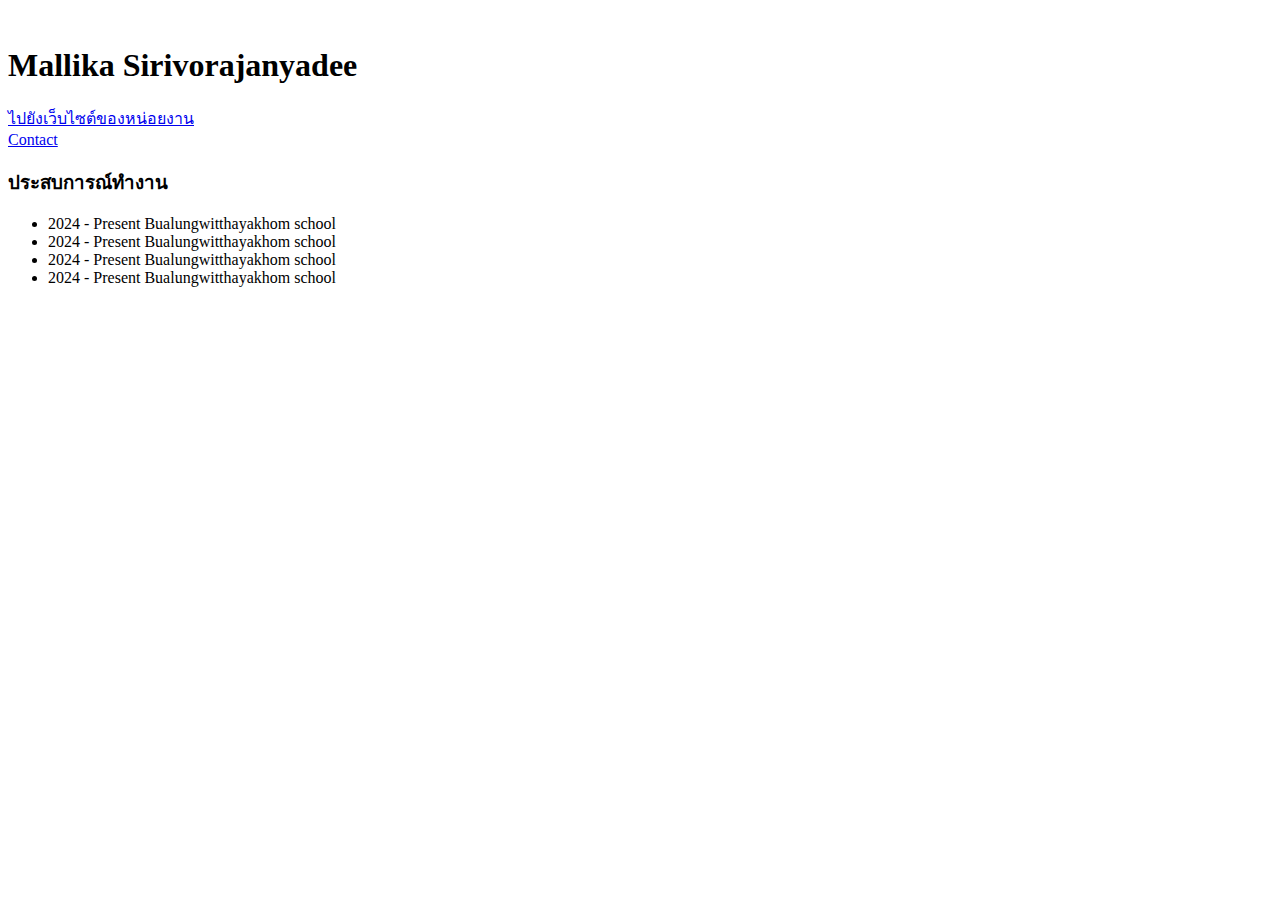
==== index.html @ 73b41d0d "สร้าง Personal Page แรกของการเรียนรู้" ====
<!DOCTYPE html>
<html lang="en">

<head>
    <meta charset="UTF-8">
    <meta name="viewport" content="width=device-width, initial-scale=1.0">
    <title>ครูลูกแก้ว</title>
</head>
<body>
    <img src="D:\kaew\Fullstack-dev-26-04-67\FullstackDevelopment 2024\7C7108BC-7DD5-4329-BAC7-EF59702071F4.jpg" alt="" style="width: 10%; height: auto;">
    <h1>Mallika Sirivorajanyadee</h1>
    <a href = "http://bual.ac.th"> ไปยังเว็บไซต์ของหน่อยงาน</a>
    <br><a href = "contact.html"> Contact</a> 

<h3>ประสบการณ์ทำงาน</h3>
<ul>
    <li>2024 - Present Bualungwitthayakhom school</li>
    <li>2024 - Present Bualungwitthayakhom school</li>
    <li>2024 - Present Bualungwitthayakhom school</li>
    <li>2024 - Present Bualungwitthayakhom school</li>
    
</ul>

</body>


</html>
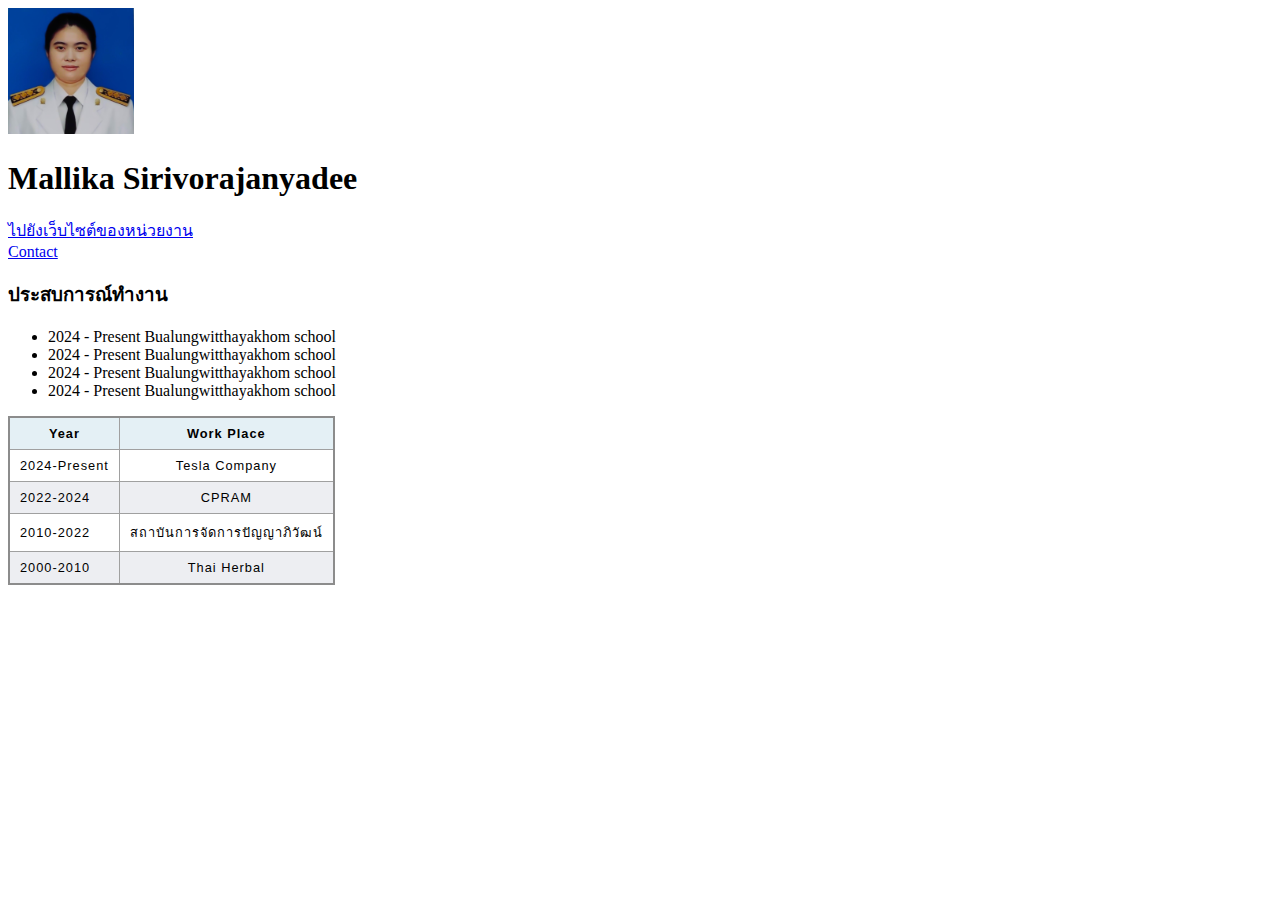
==== commit ba45bcd0: "Add files via upload" ====
--- a/index.html
+++ b/index.html
@@ -5,11 +5,12 @@
     <meta charset="UTF-8">
     <meta name="viewport" content="width=device-width, initial-scale=1.0">
     <title>ครูลูกแก้ว</title>
+    <link rel="stylesheet" href="styles.css">
 </head>
 <body>
-    <img src="D:\kaew\Fullstack-dev-26-04-67\FullstackDevelopment 2024\7C7108BC-7DD5-4329-BAC7-EF59702071F4.jpg" alt="" style="width: 10%; height: auto;">
+    <img src="7C7108BC-7DD5-4329-BAC7-EF59702071F4.jpg" alt="" style="width: 10%; height: auto;">
     <h1>Mallika Sirivorajanyadee</h1>
-    <a href = "http://bual.ac.th"> ไปยังเว็บไซต์ของหน่อยงาน</a>
+    <a href = "http://bual.ac.th"> ไปยังเว็บไซต์ของหน่วยงาน</a>
     <br><a href = "contact.html"> Contact</a> 
 
 <h3>ประสบการณ์ทำงาน</h3>
@@ -21,6 +22,37 @@
     
 </ul>
 
+ <!-- ทำให้ list นำเสนอออกมาเป็น table -->
+ <table>
+    <thead>
+        <tr>
+            <th>
+            Year
+            </th>
+             <th>
+            Work Place
+            </th>
+        </tr>
+    </thead>
+    
+    <tr>
+        <td>2024-Present</td>
+        <td>Tesla Company</td>
+    </tr>
+    <tr>
+        <td>2022-2024</td>
+        <td>CPRAM</td>
+    </tr>
+    <tr>
+        <td>2010-2022</td>
+        <td>สถาบันการจัดการปัญญาภิวัฒน์</td>
+    </tr>
+    <tr>
+        <td>2000-2010</td>
+        <td>Thai Herbal</td>
+    </tr>
+</table>
+
 </body>
 
 
--- a/styles.css
+++ b/styles.css
@@ -0,0 +1,40 @@
+table {
+    border-collapse: collapse;
+    border: 2px solid rgb(140 140 140);
+    font-family: sans-serif;
+    font-size: 0.8rem;
+    letter-spacing: 1px;
+  }
+  
+  caption {
+    caption-side: bottom;
+    padding: 10px;
+    font-weight: bold;
+  }
+  
+  thead,
+  tfoot {
+    background-color: rgb(228 240 245);
+  }
+  
+  th,
+  td {
+    border: 1px solid rgb(160 160 160);
+    padding: 8px 10px;
+  }
+  
+  td:last-of-type {
+    text-align: center;
+  }
+  
+  tbody > tr:nth-of-type(even) {
+    background-color: rgb(237 238 242);
+  }
+  
+  tfoot th {
+    text-align: right;
+  }
+  
+  tfoot td {
+    font-weight: bold;
+  }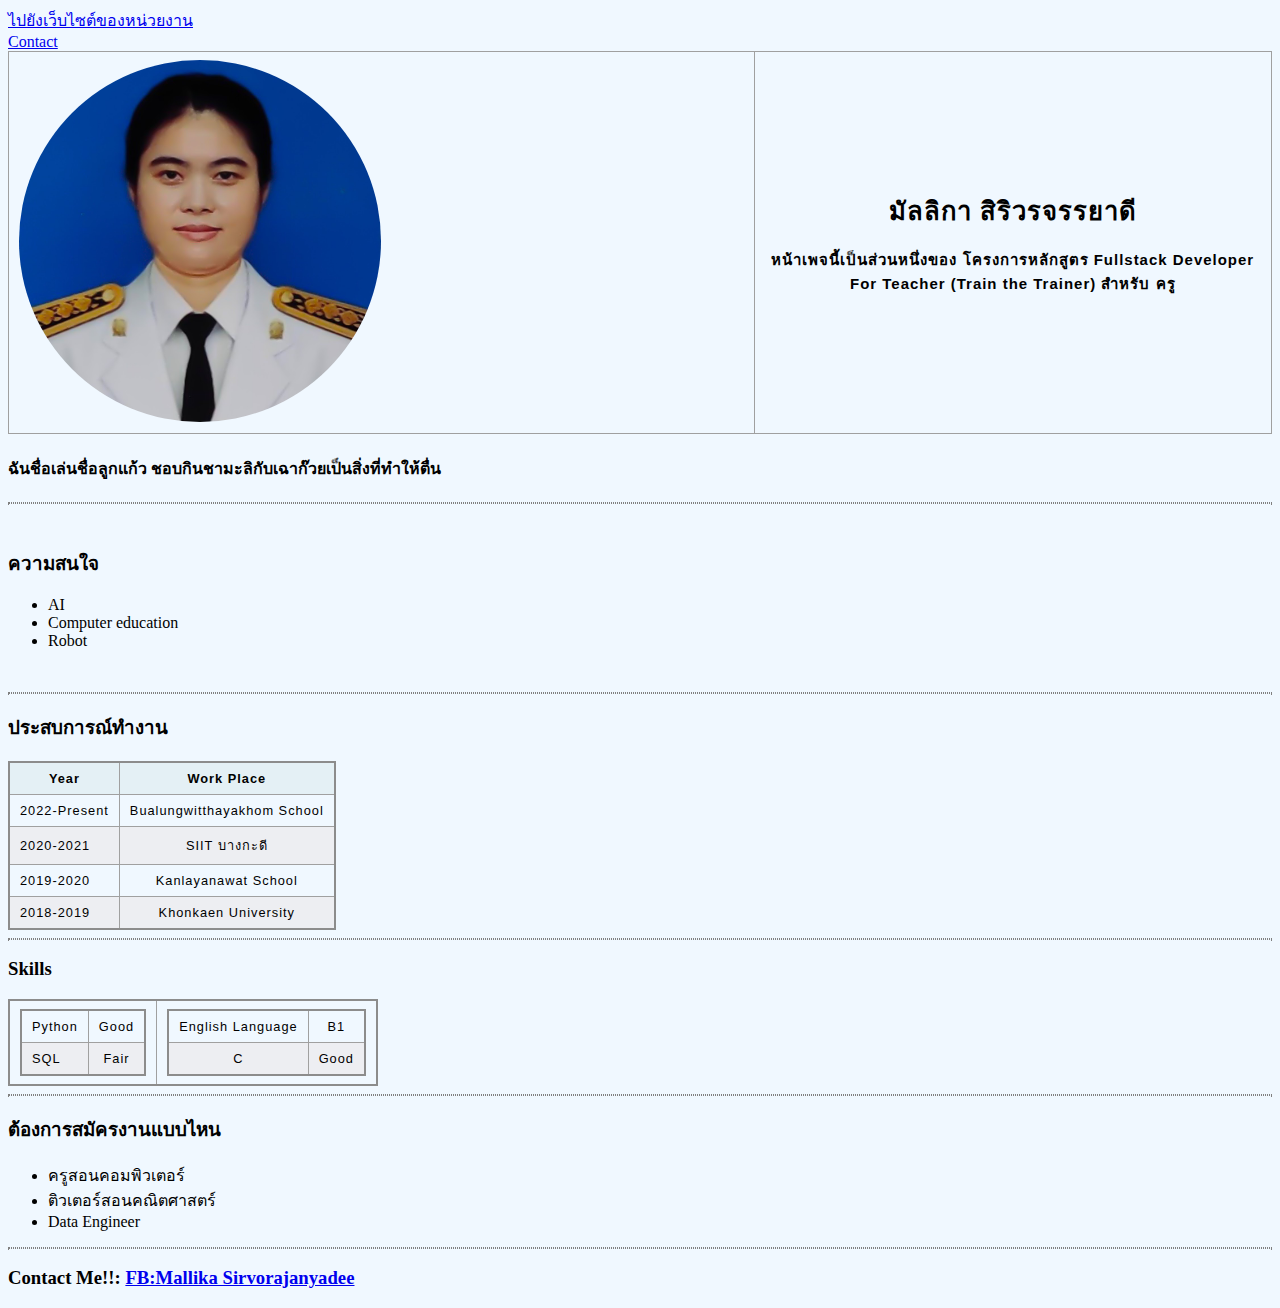
==== commit 5eb900fd: "ส่งการบ้าน" ====
--- a/index.html
+++ b/index.html
@@ -7,22 +7,40 @@
     <title>ครูลูกแก้ว</title>
     <link rel="stylesheet" href="styles.css">
 </head>
-<body>
-    <img src="7C7108BC-7DD5-4329-BAC7-EF59702071F4.jpg" alt="" style="width: 10%; height: auto;">
-    <h1>Mallika Sirivorajanyadee</h1>
+<body style="background-color: aliceblue;">
+    
+    
     <a href = "http://bual.ac.th"> ไปยังเว็บไซต์ของหน่วยงาน</a>
     <br><a href = "contact.html"> Contact</a> 
-
+    
+    <table style="border-style: none; border: 0;border-color: rgb(255, 255, 255);" >
+        <tr>
+            <td>
+                <img src="7C7108BC-7DD5-4329-BAC7-EF59702071F4.jpg" alt="" style="width: 50%; height: auto;">
+            </td>
+            <td>
+                <h1>มัลลิกา  สิริวรจรรยาดี</h1>
+                <h3>หน้าเพจนี้เป็นส่วนหนึ่งของ โครงการหลักสูตร Fullstack Developer For Teacher (Train the Trainer) สำหรับ ครู </h3>
+            </td>
+        </tr>
+    </table>
+    <h4>ฉันชื่อเล่นชื่อลูกแก้ว  ชอบกินชามะลิกับเฉาก๊วยเป็นสิ่งที่ทำให้ตื่น</h4>
+    <hr style="border-style: dotted;">
+    <br>
+    <h3>ความสนใจ</h3>
+    <ul>
+        <li>
+            AI
+        </li>
+        <li>
+            Computer education
+        </li>
+        <li>
+            Robot
+        </li>
+    </ul>
+<br><hr style="border-style: dotted;">
 <h3>ประสบการณ์ทำงาน</h3>
-<ul>
-    <li>2024 - Present Bualungwitthayakhom school</li>
-    <li>2024 - Present Bualungwitthayakhom school</li>
-    <li>2024 - Present Bualungwitthayakhom school</li>
-    <li>2024 - Present Bualungwitthayakhom school</li>
-    
-</ul>
-
- <!-- ทำให้ list นำเสนอออกมาเป็น table -->
  <table>
     <thead>
         <tr>
@@ -36,23 +54,70 @@
     </thead>
     
     <tr>
-        <td>2024-Present</td>
-        <td>Tesla Company</td>
+        <td>2022-Present</td>
+        <td>Bualungwitthayakhom School</td>
     </tr>
     <tr>
-        <td>2022-2024</td>
-        <td>CPRAM</td>
+        <td>2020-2021</td>
+        <td>SIIT บางกะดี</td>
     </tr>
     <tr>
-        <td>2010-2022</td>
-        <td>สถาบันการจัดการปัญญาภิวัฒน์</td>
+        <td>2019-2020</td>
+        <td>Kanlayanawat School</td>
     </tr>
     <tr>
-        <td>2000-2010</td>
-        <td>Thai Herbal</td>
+        <td>2018-2019</td>
+        <td>Khonkaen University</td>
     </tr>
 </table>
+<hr style="border-style: dotted;">
+<h3>Skills</h3>
+ <table>
+   <tr>
+    <td>
 
+    <table>
+    <tr>
+        <td>Python</td>
+        <td>Good</td>
+    </tr>
+    <tr>
+        <td>SQL</td>
+        <td>Fair</td>
+    </tr>
+
+</table>
+</td>
+<td>
+<table>
+    <tr>
+        <td>English Language</td>
+        <td>B1</td>
+    </tr>
+    <tr>
+        <td>C</td>
+        <td>Good</td>
+    </tr>
+</table>
+</td>
+
+</tr>
+</table>
+<hr style="border-style: dotted;">
+<h3>ต้องการสมัครงานแบบไหน</h3>
+<ul>
+    <li>
+        ครูสอนคอมพิวเตอร์
+    </li>
+    <li>
+        ติวเตอร์สอนคณิตศาสตร์
+    </li>
+    <li>
+        Data Engineer
+    </li>
+</ul>
+<hr style="border-style: dotted;">
+<h3>Contact Me!!: <a href = "https://www.facebook.com/lookkaew.m"> FB:Mallika Sirvorajanyadee</a> </h3>
 </body>
 
 
--- a/styles.css
+++ b/styles.css
@@ -37,4 +37,8 @@
   
   tfoot td {
     font-weight: bold;
+  }
+
+  img {
+    border-radius: 50%;
   }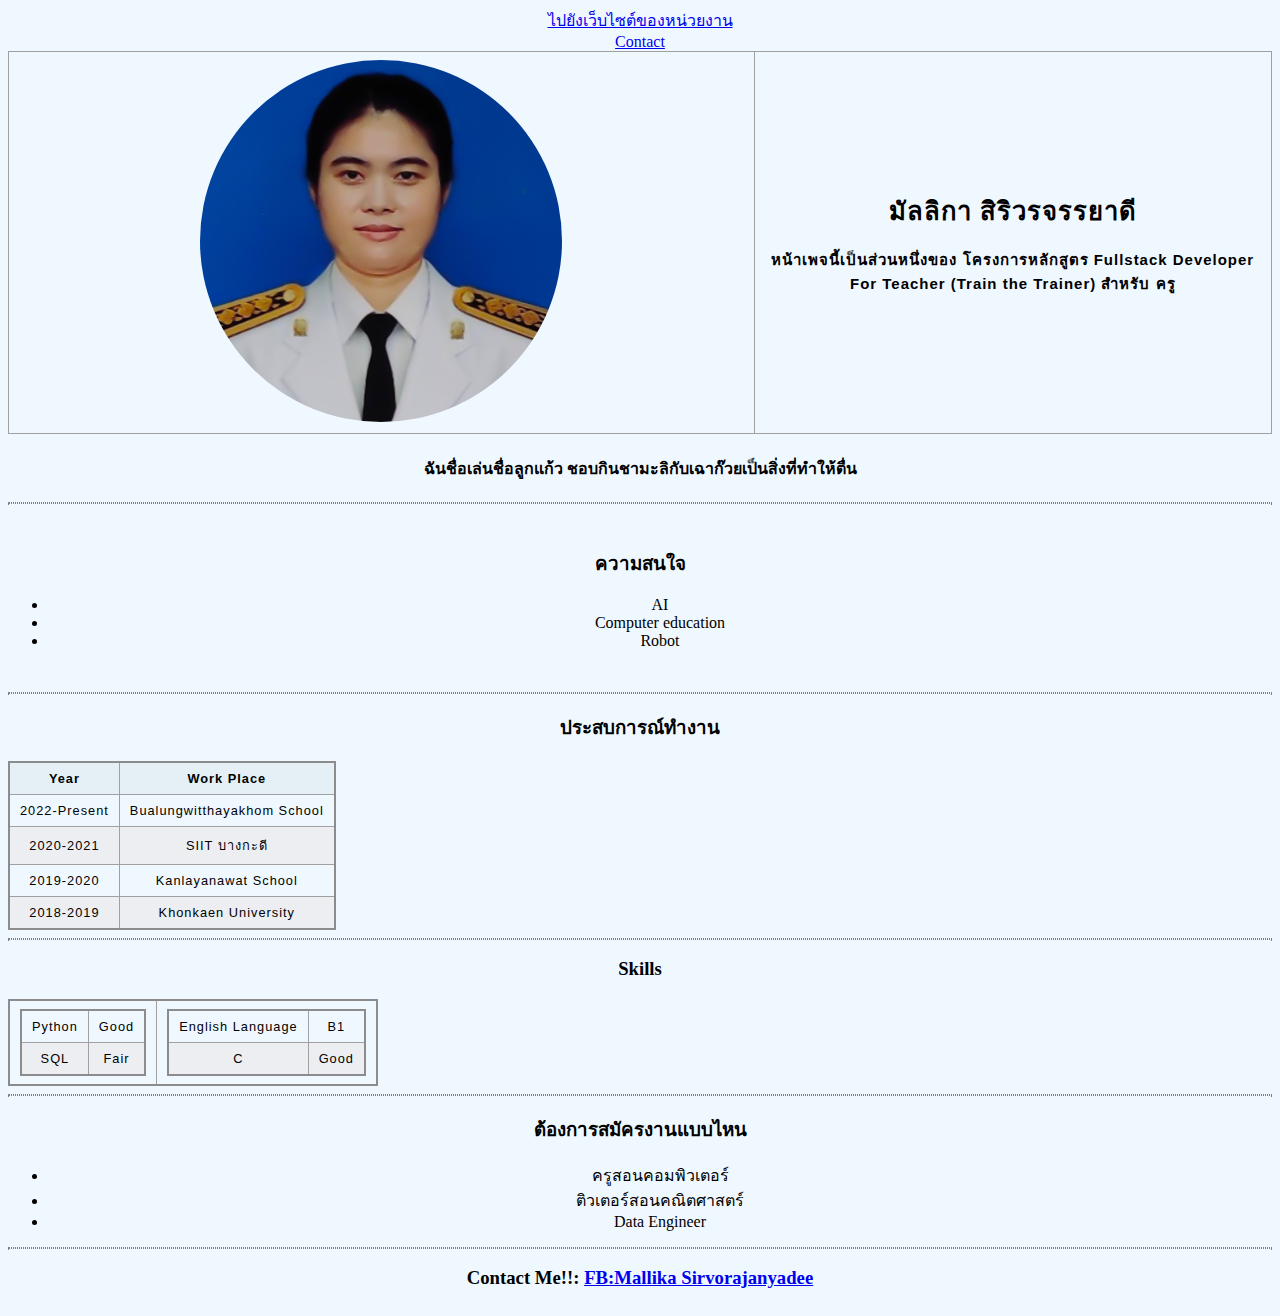
==== commit 5fa69bf9: "Add files via upload" ====
--- a/index.html
+++ b/index.html
@@ -7,7 +7,7 @@
     <title>ครูลูกแก้ว</title>
     <link rel="stylesheet" href="styles.css">
 </head>
-<body style="background-color: aliceblue;">
+<body style="background-color: aliceblue; align-content: center;" align="center">
     
     
     <a href = "http://bual.ac.th"> ไปยังเว็บไซต์ของหน่วยงาน</a>
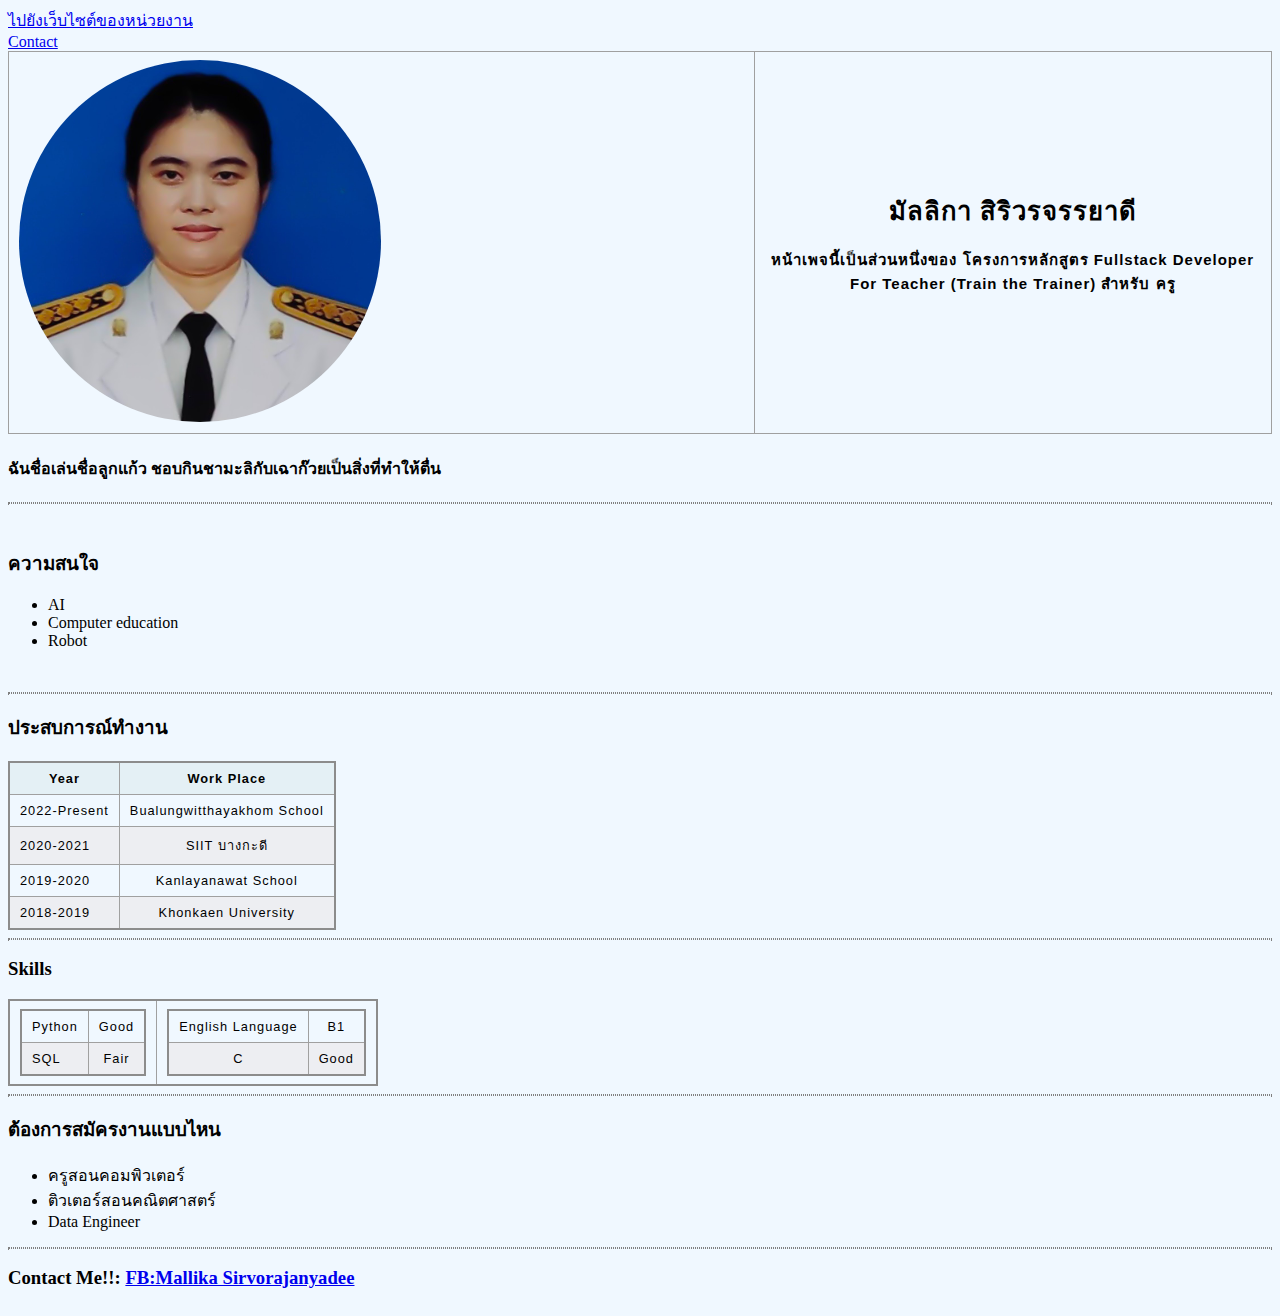
==== commit f57b8ce2: "Add files via upload" ====
--- a/index.html
+++ b/index.html
@@ -7,13 +7,13 @@
     <title>ครูลูกแก้ว</title>
     <link rel="stylesheet" href="styles.css">
 </head>
-<body style="background-color: aliceblue; align-content: center;" align="center">
+<body style="background-color: aliceblue; align-content: center;" >
     
     
     <a href = "http://bual.ac.th"> ไปยังเว็บไซต์ของหน่วยงาน</a>
     <br><a href = "contact.html"> Contact</a> 
     
-    <table style="border-style: none; border: 0;border-color: rgb(255, 255, 255);" >
+    <table style="border-style: none; border: 0px;border-color: rgb(255, 255, 255); align-content: center;" >
         <tr>
             <td>
                 <img src="7C7108BC-7DD5-4329-BAC7-EF59702071F4.jpg" alt="" style="width: 50%; height: auto;">
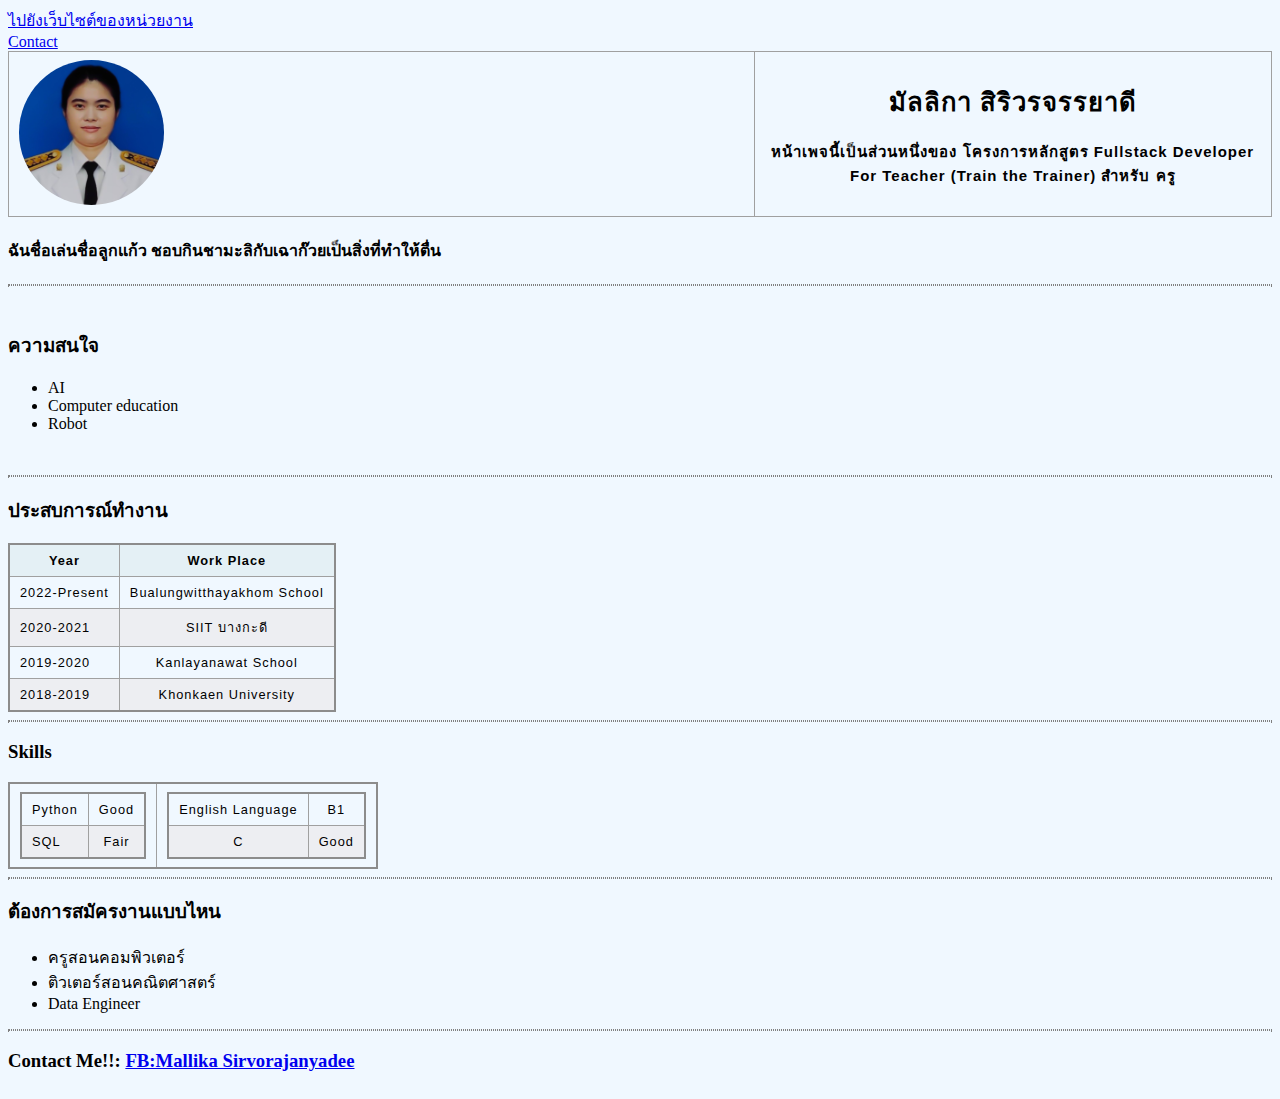
==== commit 903b62ad: "Add files via upload" ====
--- a/index.html
+++ b/index.html
@@ -16,7 +16,7 @@
     <table style="border-style: none; border: 0px;border-color: rgb(255, 255, 255); align-content: center;" >
         <tr>
             <td>
-                <img src="7C7108BC-7DD5-4329-BAC7-EF59702071F4.jpg" alt="" style="width: 50%; height: auto;">
+                <img src="7C7108BC-7DD5-4329-BAC7-EF59702071F4.jpg" alt="" style="width: 20%; height: auto;">
             </td>
             <td>
                 <h1>มัลลิกา  สิริวรจรรยาดี</h1>
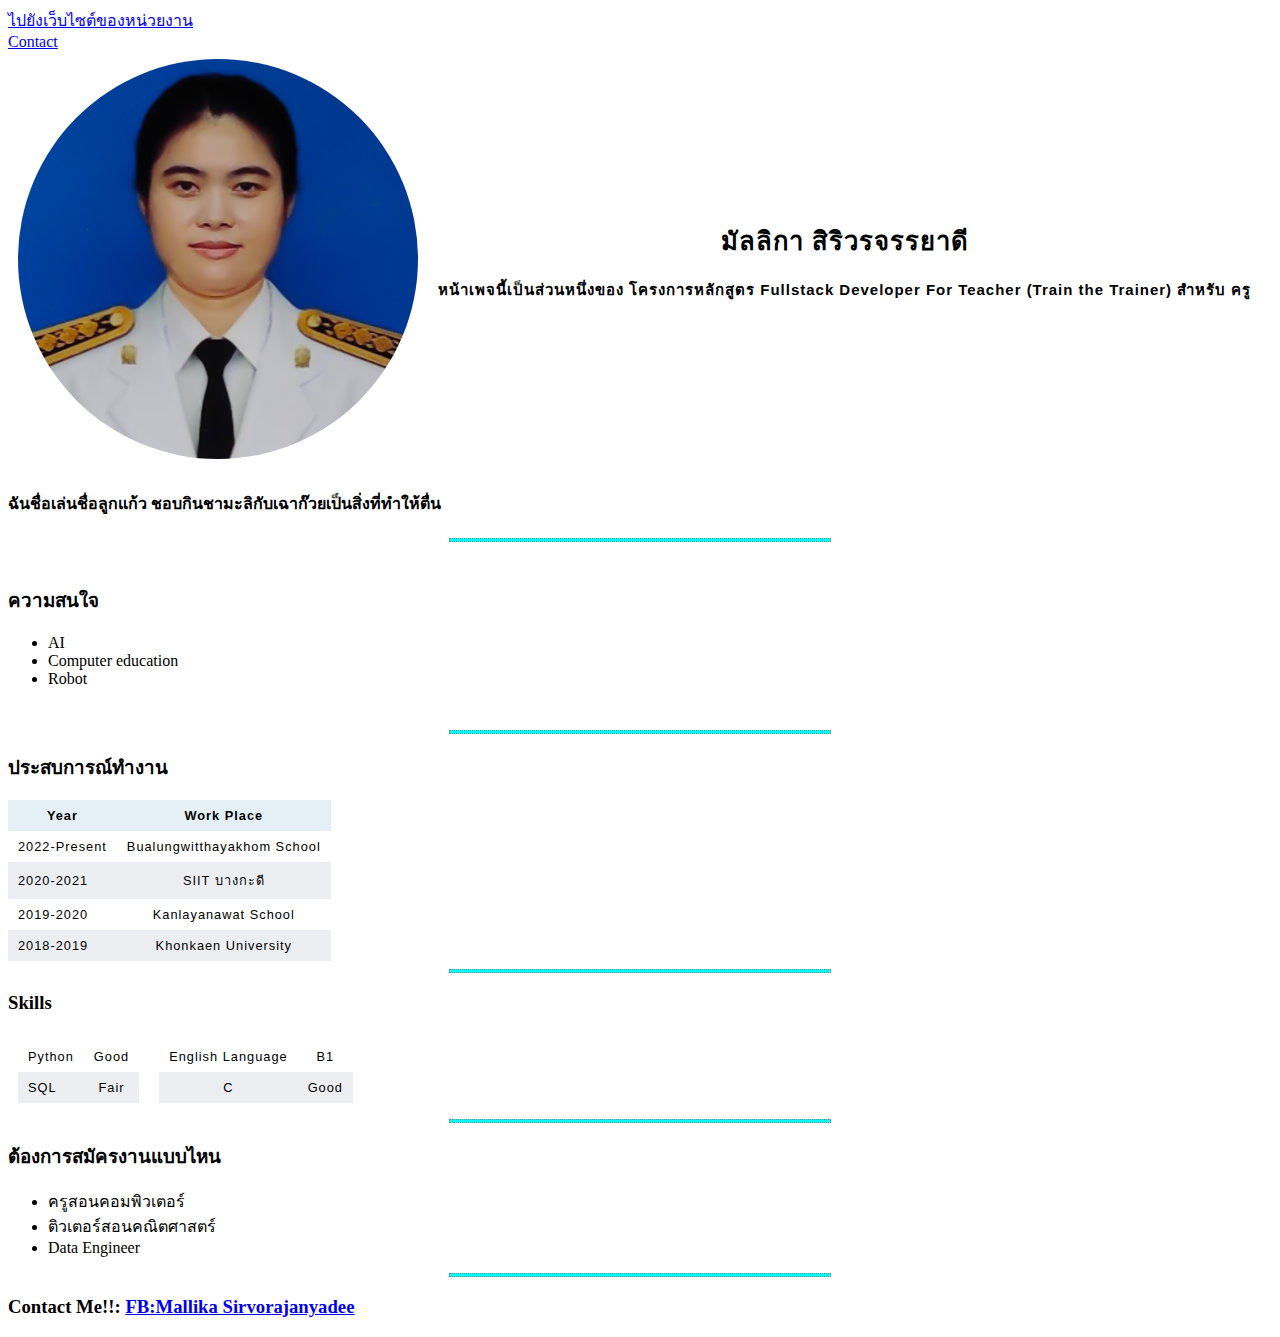
==== commit 81a1dc94: "Add files via upload" ====
--- a/index.html
+++ b/index.html
@@ -7,16 +7,16 @@
     <title>ครูลูกแก้ว</title>
     <link rel="stylesheet" href="styles.css">
 </head>
-<body style="background-color: aliceblue; align-content: center;" >
-    
-    
+
+<body>
+        
     <a href = "http://bual.ac.th"> ไปยังเว็บไซต์ของหน่วยงาน</a>
     <br><a href = "contact.html"> Contact</a> 
     
-    <table style="border-style: none; border: 0px;border-color: rgb(255, 255, 255); align-content: center;" >
+    <table>
         <tr>
             <td>
-                <img src="7C7108BC-7DD5-4329-BAC7-EF59702071F4.jpg" alt="" style="width: 20%; height: auto;">
+                <img src="7C7108BC-7DD5-4329-BAC7-EF59702071F4.jpg" alt="" >
             </td>
             <td>
                 <h1>มัลลิกา  สิริวรจรรยาดี</h1>
@@ -25,7 +25,7 @@
         </tr>
     </table>
     <h4>ฉันชื่อเล่นชื่อลูกแก้ว  ชอบกินชามะลิกับเฉาก๊วยเป็นสิ่งที่ทำให้ตื่น</h4>
-    <hr style="border-style: dotted;">
+    <hr>
     <br>
     <h3>ความสนใจ</h3>
     <ul>
@@ -39,7 +39,7 @@
             Robot
         </li>
     </ul>
-<br><hr style="border-style: dotted;">
+<br><hr>
 <h3>ประสบการณ์ทำงาน</h3>
  <table>
     <thead>
@@ -70,7 +70,7 @@
         <td>Khonkaen University</td>
     </tr>
 </table>
-<hr style="border-style: dotted;">
+<hr>
 <h3>Skills</h3>
  <table>
    <tr>
@@ -103,7 +103,7 @@
 
 </tr>
 </table>
-<hr style="border-style: dotted;">
+<hr>
 <h3>ต้องการสมัครงานแบบไหน</h3>
 <ul>
     <li>
@@ -116,7 +116,7 @@
         Data Engineer
     </li>
 </ul>
-<hr style="border-style: dotted;">
+<hr>
 <h3>Contact Me!!: <a href = "https://www.facebook.com/lookkaew.m"> FB:Mallika Sirvorajanyadee</a> </h3>
 </body>
 
--- a/styles.css
+++ b/styles.css
@@ -1,6 +1,6 @@
 table {
     border-collapse: collapse;
-    border: 2px solid rgb(140 140 140);
+    /* border: 2px solid rgb(140 140 140); */
     font-family: sans-serif;
     font-size: 0.8rem;
     letter-spacing: 1px;
@@ -19,7 +19,7 @@
   
   th,
   td {
-    border: 1px solid rgb(160 160 160);
+    /* border: 1px solid rgb(160 160 160); */
     padding: 8px 10px;
   }
   
@@ -41,4 +41,13 @@
 
   img {
     border-radius: 50%;
+    width: 400px; 
+    height: 400px;
+  }
+
+  hr {
+    background-color: aqua;
+    border-style: dotted;
+    height: 2px;
+    width: 30%;
   }